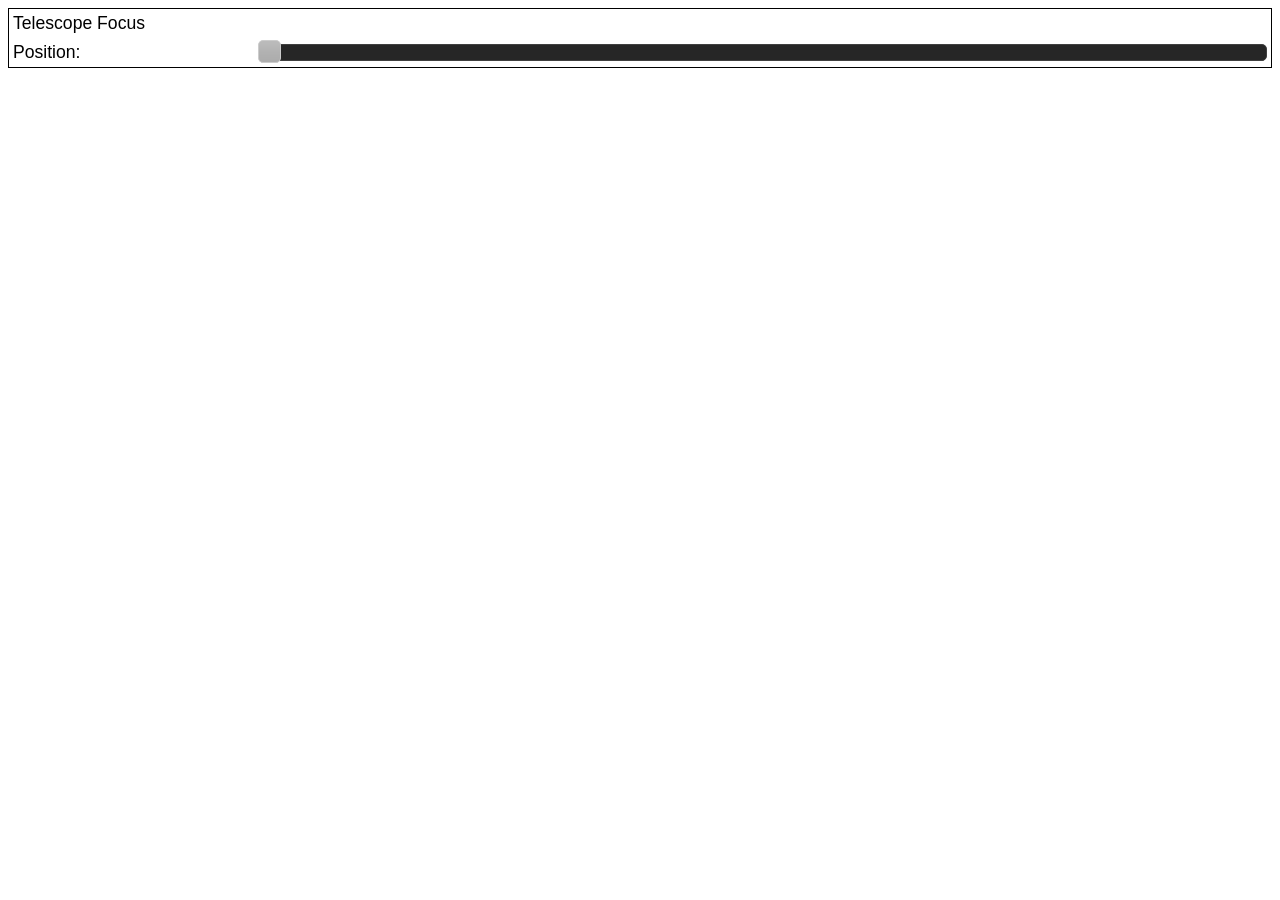
==== www/focus.html @ c7ec2eb2 "Added focus page with a slider demonstration." ====
<!DOCTYPE html>
<html>
    <head>
        <meta http-equiv="Content-Type" content="text/html; charset=iso-8859-1" />
        <title>Telescope Focus</title>
        <link type="text/css" href="css/vader/jquery-ui-1.10.2.custom.css" rel="stylesheet" />
        <script language="JavaScript" type="text/javascript" src="js/jquery-1.9.1.js"></script>
        <script language="JavaScript" type="text/javascript" src="js/jquery-ui-1.10.2.custom.js"></script>
        <script language="JavaScript" type="text/javascript" src="utility.js"></script>
        <script language="JavaScript" type="text/javascript" src="indi.js"></script>
        <script language="JavaScript" type="text/javascript" src="focus.js"></script>
    </head>
    <body>
        <div class="ui-widget" style="border:black 1px solid;padding:1px;">
            <table width="100%">
                <tr>
                    <td colspan="4"><label>Telescope Focus</label></td>
                </tr>
                <tr>
                    <td colspan="4" id="focusstate"></td>
                </tr>
                <tr>
                    <td width="10%"><label>Position:</label></td>
                    <td width="10%"><label id="focus"></label></td>
                    <td width="80%"><div id="focusslider"></div></td>
                </tr>
            </table>
        </div>
    </body>
</html>
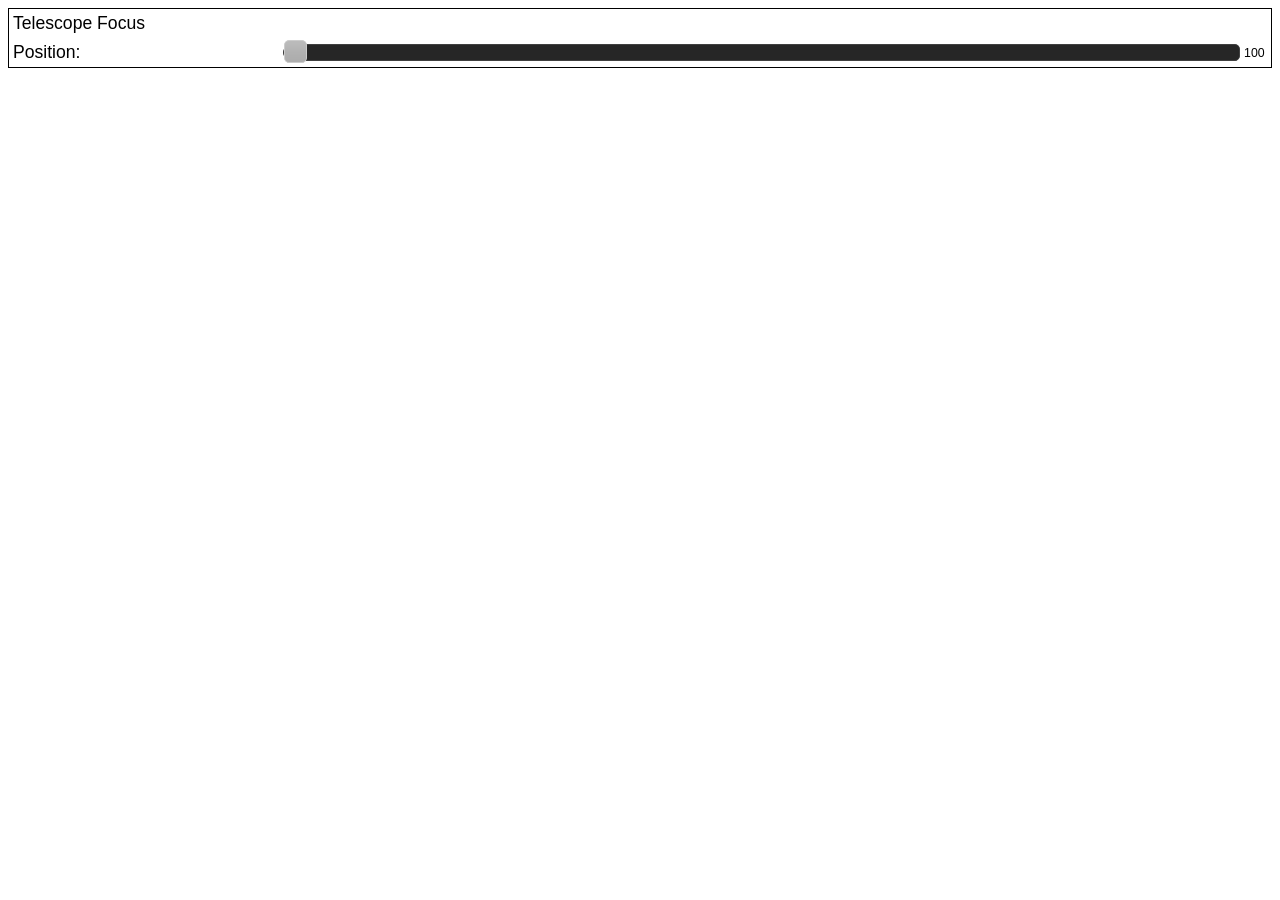
==== commit 6142737f: "Added visible min and max labels for slider." ====
--- a/www/focus.html
+++ b/www/focus.html
@@ -14,15 +14,17 @@
         <div class="ui-widget" style="border:black 1px solid;padding:1px;">
             <table width="100%">
                 <tr>
-                    <td colspan="4"><label>Telescope Focus</label></td>
+                    <td colspan="5"><label id="propertylabel">Telescope Focus</label></td>
                 </tr>
                 <tr>
-                    <td colspan="4" id="focusstate"></td>
+                    <td colspan="5" id="focusstate"></td>
                 </tr>
                 <tr>
-                    <td width="10%"><label>Position:</label></td>
+                    <td width="10%"><label id="focuslabel">Position:</label></td>
                     <td width="10%"><label id="focus"></label></td>
-                    <td width="80%"><div id="focusslider"></div></td>
+                    <td width="2%" style="font-size:70%;text-align:right"><label id="focusmin">0</label></td>
+                    <td width="76%"><div id="focusslider"></div></td>
+                    <td width="2%" style="font-size:70%"><label id="focusmax">100</label></td>
                 </tr>
             </table>
         </div>
